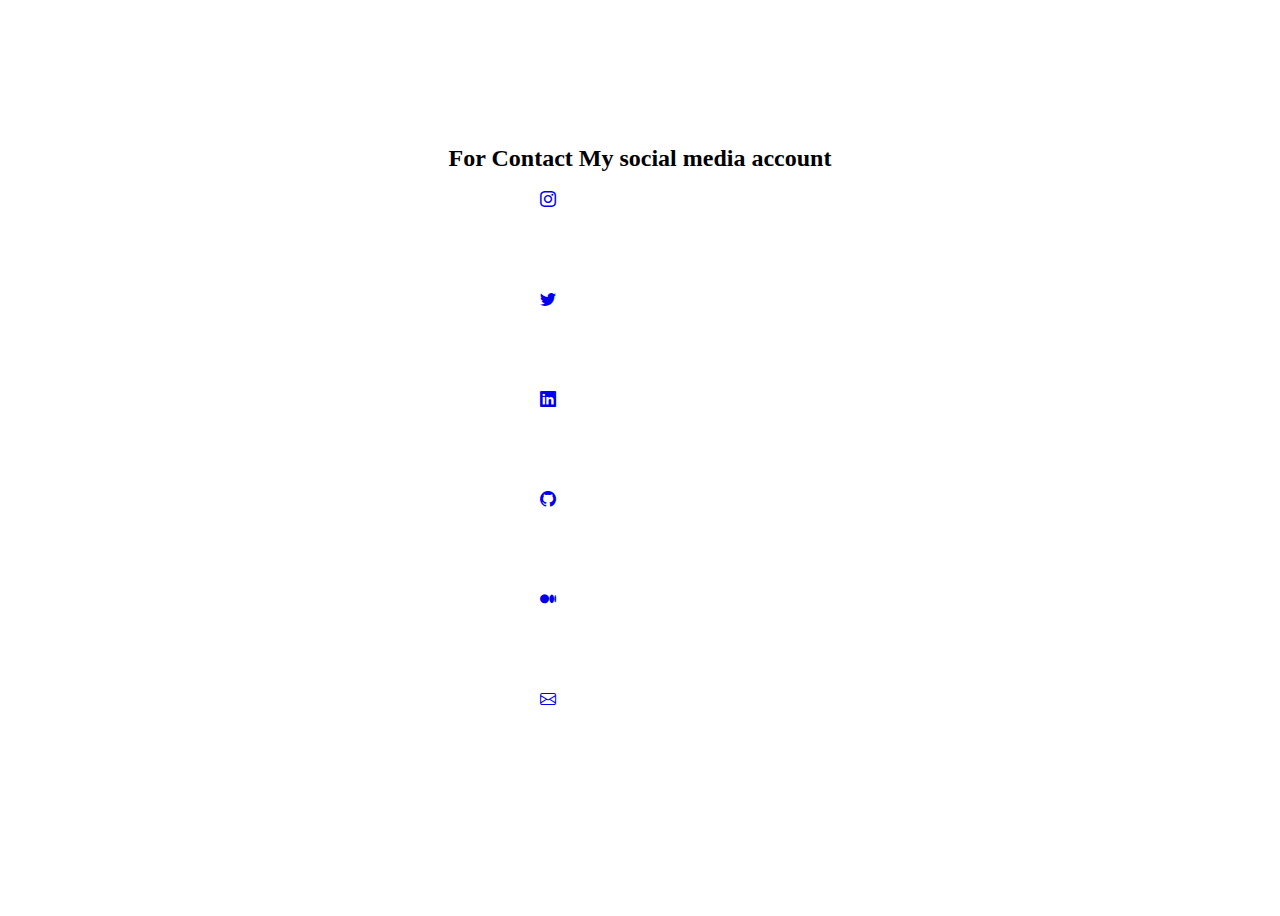
==== Contact.html @ a69451f1 "Rename contact.html to Contact.html" ====
<!DOCTYPE html>
<html lang="en">
  <head>
    <meta charset="UTF-8" />
    <meta http-equiv="X-UA-Compatible" content="IE=edge" />
    <meta name="viewport" content="width=device-width, initial-scale=1.0" />
    <title>Contact</title>
  </head>
  <style>
    .logo-container {
      display: flex;
      flex-direction: column;
      align-items: center;
      justify-content: center;
      height: 100vh;
    }
    .logo {
      width: 200px;
      height: 100px;
    }
  </style>

  <body class="logo-container">
    <link
      rel="stylesheet"
      href="https://cdn.jsdelivr.net/npm/bootstrap-icons@1.10.3/font/bootstrap-icons.css"
    />
    <h2>For Contact My social media account</h2>
    <a
      href="https://instagram.com/rmzn.krts74"
      target="_blank"
      class="logo"
      id="inst"
    >
      <i class="bi bi-instagram"></i>
    </a>
    <a
      href="https://twitter.com/rmznkrts74"
      target="_blank"
      class="logo"
      id="tw"
    >
      <i class="bi bi-twitter"></i>
    </a>

    <a
      href="https://www.linkedin.com/in/ramazan-karatas-anku-ceng/"
      target="_blank"
      class="logo"
      id="ln"
    >
    <i class="bi bi-linkedin"></i>

    </a>
    <a
      href="https://github.com/rmznkrts74"
      target="_blank"
      class="logo"
      id="gb"
    >
      <i class="bi bi-github"></i>
    </a>
    <a
      href="https://medium.com/@rmznkrts74"
      target="_blank"
      class="logo"
      id="md"
    >
      <i class="bi bi-medium"></i>
    </a>
    <a href="mailto:rmznkrts74@gmail.com" class="logo" id="mail">
      <i class="bi bi-envelope"></i>
    </a>
  </body>
</html>
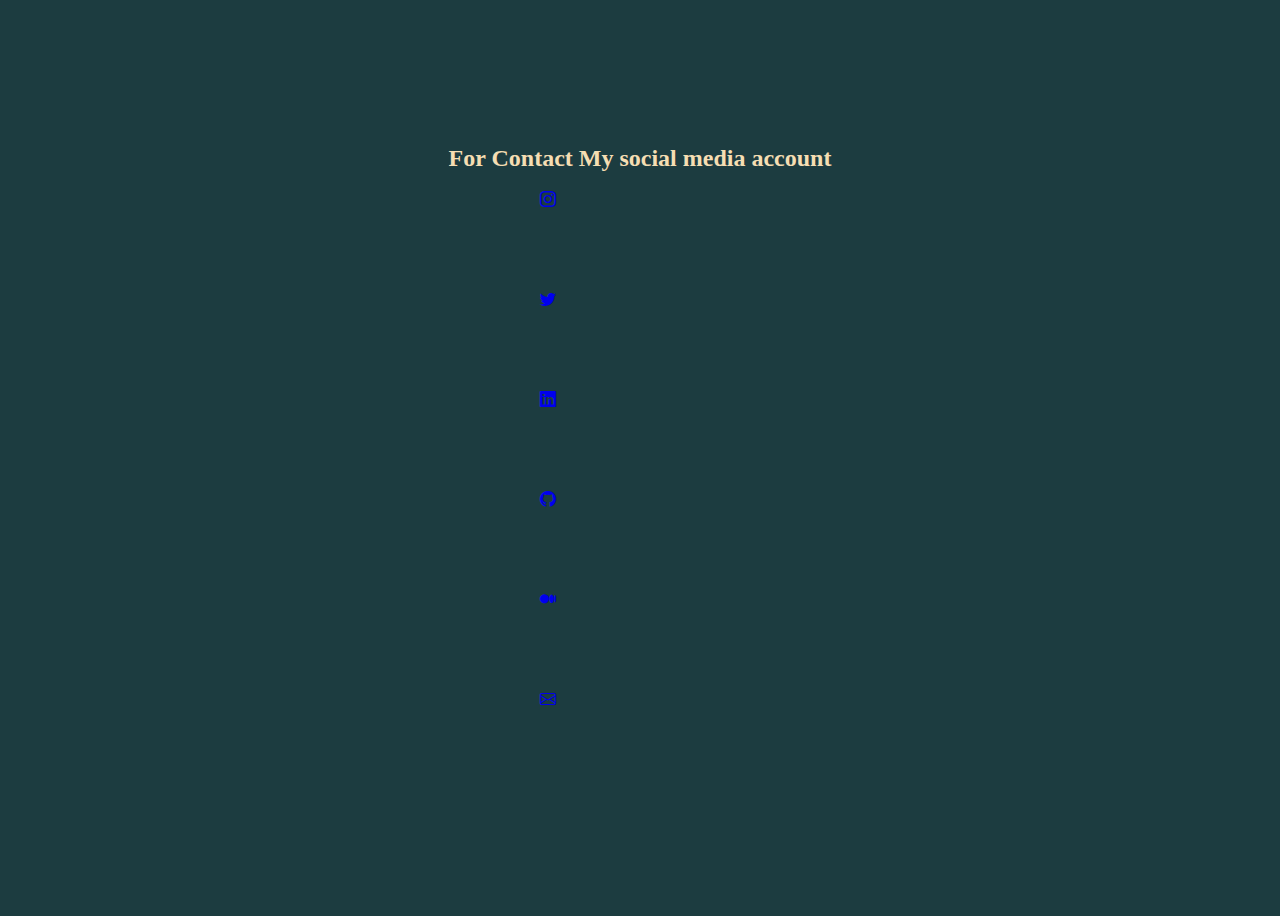
==== commit ab1ae1a5: "continue" ====
--- a/Contact.html
+++ b/Contact.html
@@ -7,6 +7,10 @@
     <title>Contact</title>
   </head>
   <style>
+    body{
+      background-color:rgb(28, 60, 64);
+      color: wheat;
+    }
     .logo-container {
       display: flex;
       flex-direction: column;
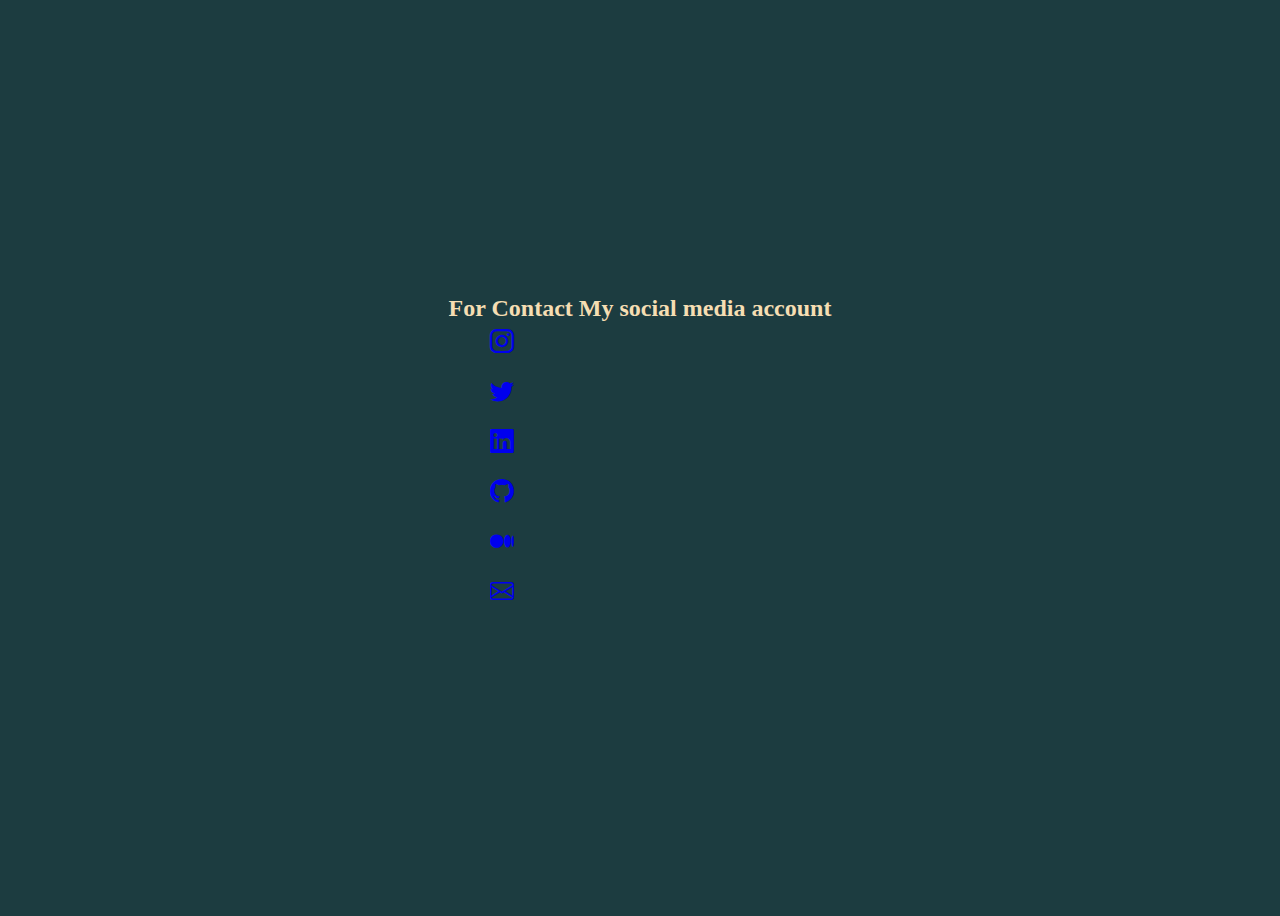
==== commit 5f2f23c5: "update" ====
--- a/Contact.html
+++ b/Contact.html
@@ -8,8 +8,8 @@
   </head>
   <style>
     body{
-      background-color:rgb(28, 60, 64);
-      color: wheat;
+      	background-color:rgb(28, 60, 64);
+	color: wheat;
     }
     .logo-container {
       display: flex;
@@ -20,7 +20,8 @@
     }
     .logo {
       width: 200px;
-      height: 100px;
+      height:50px;
+      transform: scale(1.5);
     }
   </style>
 
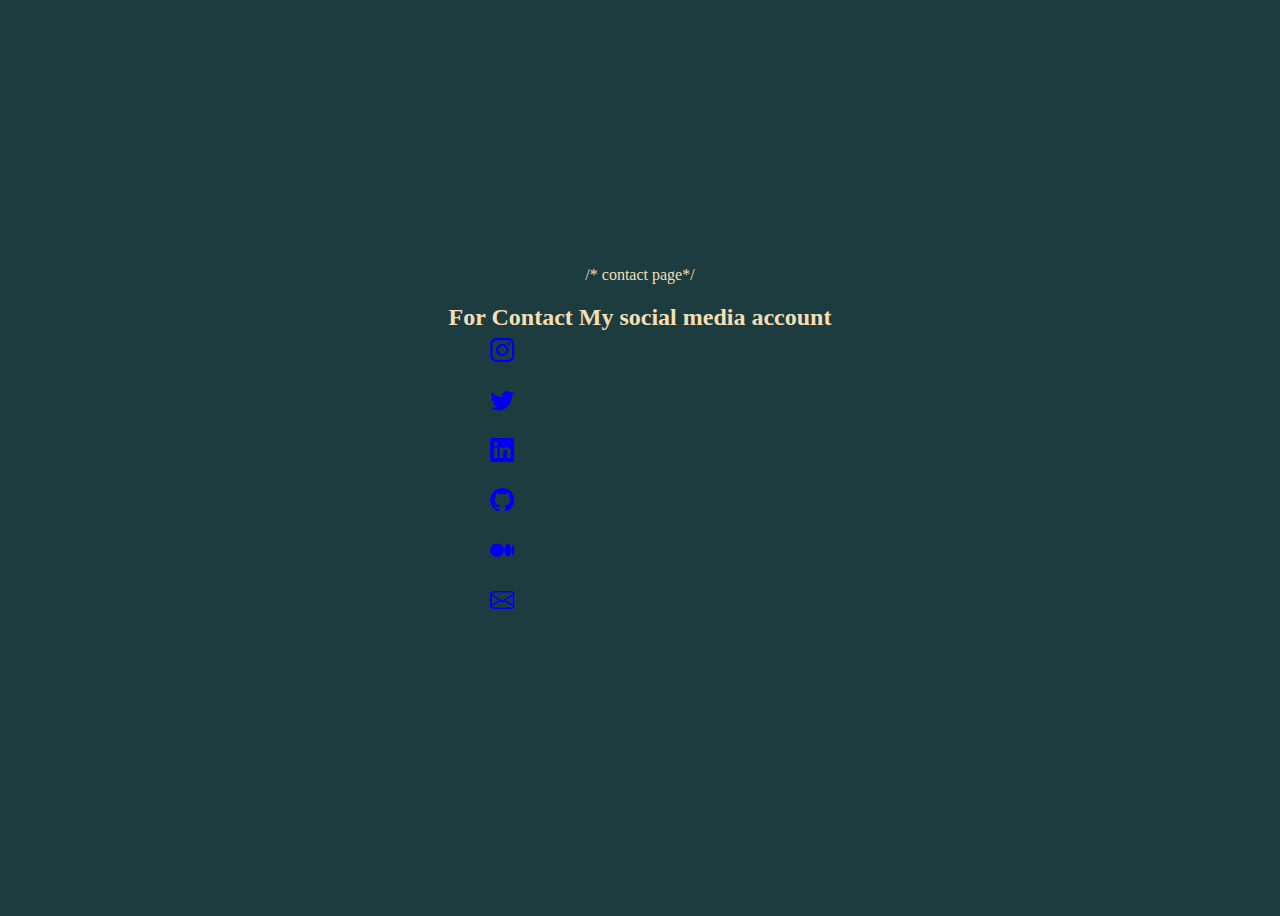
==== commit ab9db5d7: "Update Contact.html" ====
--- a/Contact.html
+++ b/Contact.html
@@ -1,3 +1,4 @@
+/* contact page*/
 <!DOCTYPE html>
 <html lang="en">
   <head>
@@ -7,9 +8,9 @@
     <title>Contact</title>
   </head>
   <style>
-    body{
-      	background-color:rgb(28, 60, 64);
-	color: wheat;
+    body {
+      background-color: rgb(28, 60, 64);
+      color: wheat;
     }
     .logo-container {
       display: flex;
@@ -20,7 +21,7 @@
     }
     .logo {
       width: 200px;
-      height:50px;
+      height: 50px;
       transform: scale(1.5);
     }
   </style>
@@ -54,8 +55,7 @@
       class="logo"
       id="ln"
     >
-    <i class="bi bi-linkedin"></i>
-
+      <i class="bi bi-linkedin"></i>
     </a>
     <a
       href="https://github.com/rmznkrts74"
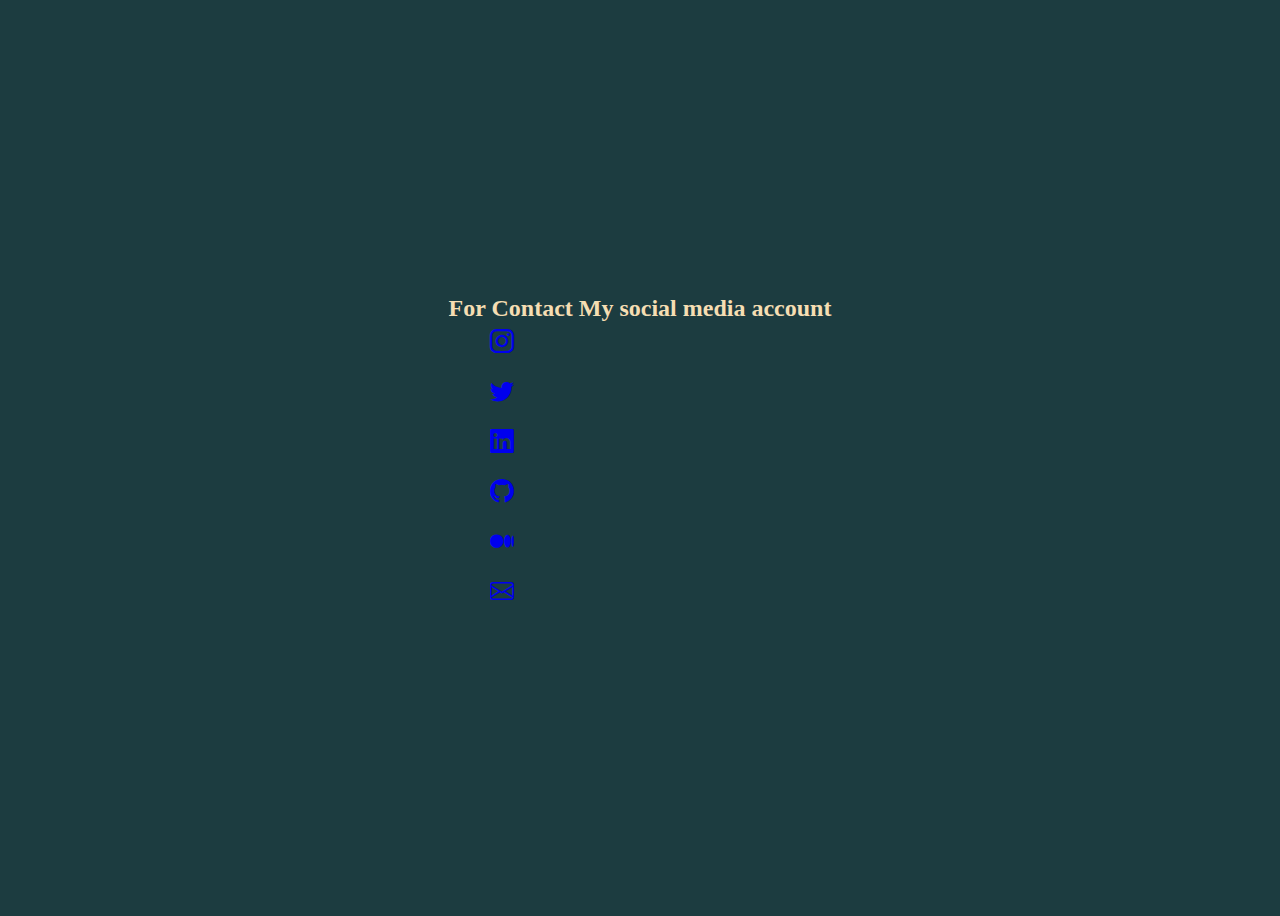
==== commit 1cbddddd: "Update Contact.html" ====
--- a/Contact.html
+++ b/Contact.html
@@ -1,4 +1,3 @@
-/* contact page*/
 <!DOCTYPE html>
 <html lang="en">
   <head>
